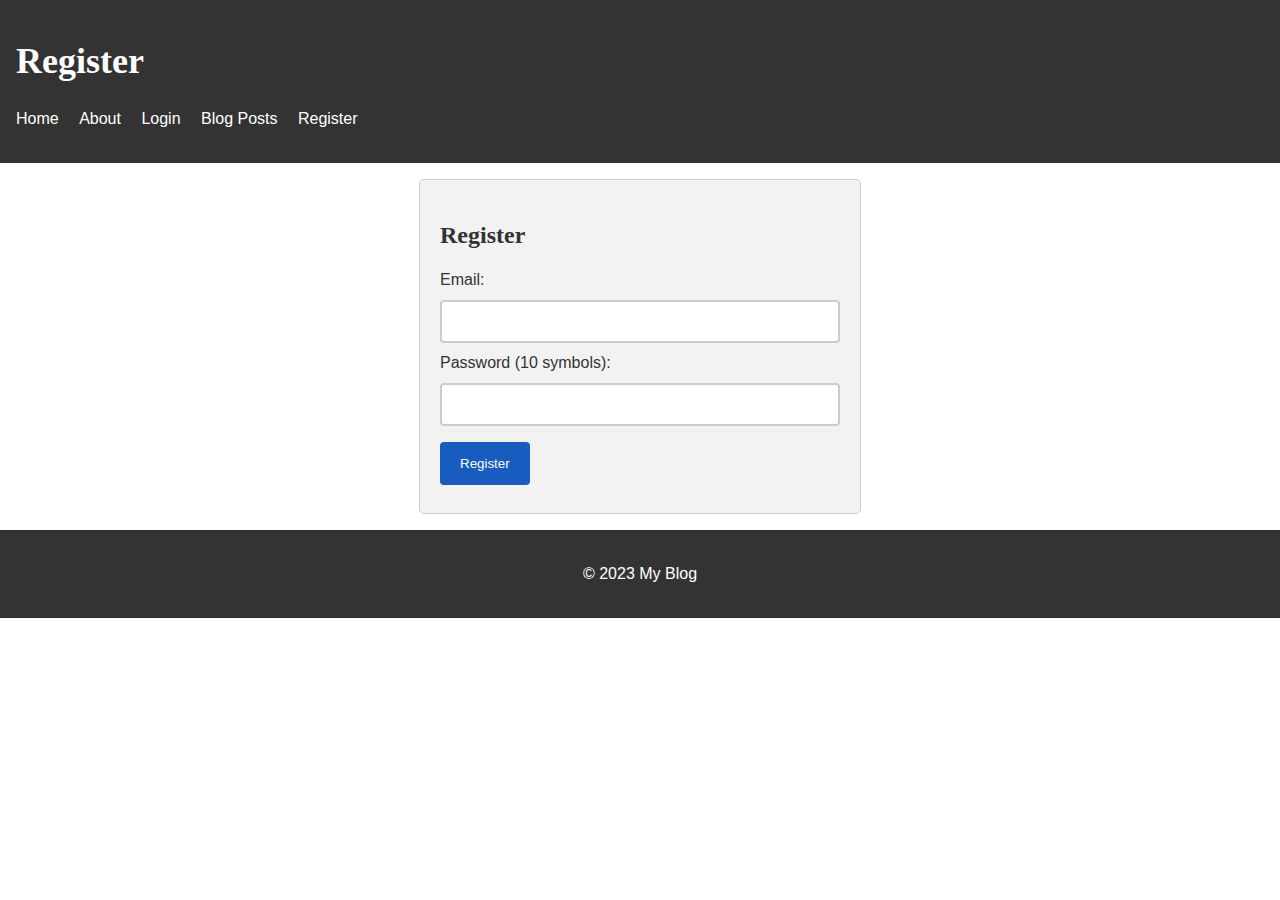
==== register.html @ 962905b8 "Add files via upload" ====
<!DOCTYPE html>
<html lang="en"></html>
<html>
    <meta name="viewport" content="width=device-width, initial-scale=1.0">
    <meta name="description" content="Join our community of artists and creatives by registering for our blog today. As a registered member, you'll gain access to exclusive content, early access to new posts, and special offers from our partners." />
    <title>My Blogg Page | Register</title>
    <link rel="stylesheet" href="/css/style.css">
    <link rel="stylesheet" href="/css/register.css">
  </head>
  <body>
    <header>
      <h1>Register</h1>
      <nav>
        <ul>
          <li><a href="index.html">Home</a></li>
          <li><a href="about.html">About</a></li>
          <li><a href="login.html">Login</a></li>
          <li><a href="blogpost.html">Blog Posts</a></li> 
          <li><a href="register.html">Register</a></li>         
        </ul>
      </nav>
    </header>
    <main>
      <div class="register-container">
        <form class="register-form" id="register-form">
          <h2>Register</h2>
            <label for="email">Email:</label>
            <input type="email" id="email" name="email" required>
            <br>
            <label for="password">Password (10 symbols):</label>
            <input type="password" id="password" name="password" required minlength="10">
            <br>
            <input type="submit" value="Register">
          </form>
        </div>
    </main>
    <script src="/js/reg.js"></script>
    <footer>
      <p>&copy; 2023 My Blog</p>
    </footer>
  </body>
</html>
---- css/style.css ----
body {
  font-family: 'Helvetica Neue', Helvetica, Arial, sans-serif;
    margin: 0;
    padding: 0;
    font-size: 16px;
    line-height: 1.5;
    color: #333;
  }
  
  header {
    background-color: #333;
    color: #fff;
    padding: 1rem;
  }

  img{
    width: 200px;
    height: auto;
  }
  
  h1, h2, h3, h4, h5, h6 {
    font-family: Georgia, serif;
    font-weight: bold;
  }
  
  h1 {
    font-size: 36px;
    line-height: 1.2;
  }
  
  h2 {
    font-size: 28px;
    line-height: 1.3;
  }
  
  h3 {
    font-size: 22px;
    line-height: 1.4;
  }
  h4 {
    font-size: 18px;
    line-height: 1.5;
  }
  nav ul {
    list-style: none;
    margin: 0;
    padding: 0;
  }
  
  nav li {
    display: inline-block;
    margin-right: 1rem;
  }
  
  nav a {
    color: #fff;
    text-decoration: none;
  }

  nav a:hover {
    text-decoration: none;
    border-bottom: 2px solid rgb(255, 255, 255);
  }
  
  main {
    margin: 1rem;
  }
  
  section {
    margin-bottom: 2rem;
  }
  
  h2 {
    font-size: 1.5rem;
    margin-bottom: 1rem;
  }
  
  ul {
    list-style: none;
    margin: 0;
    padding: 0;
  }
  
  li {
    margin-bottom: 1rem;
  }
  
  h3 a {
    color: #333;
    text-decoration: none;
  }
  
  time {
    font-style: italic;
  }
  
  footer {
    background-color: #333;
    color: #fff;
    padding: 1rem;
    text-align: center;
    padding-top: 20p;
  }
---- css/register.css ----
.register-container {
    max-width: 400px;
    margin: 0 auto;
    padding: 20px;
    border: 1px solid #ccc;
    border-radius: 5px;
    background-color: #f2f2f2;
  }
  
  .register-header {
    text-align: center;
    margin-bottom: 20px;
  }
  
  .register-form input[type="text"],
  .register-form input[type="email"],
  .register-form input[type="password"] {
    width: 100%;
    padding: 12px 20px;
    margin: 8px 0;
    box-sizing: border-box;
    border: 2px solid #ccc;
    border-radius: 4px;
    background-color: #fff;
  }
  
  .register-form input[type="submit"] {
    background-color: #195cc0;
    color: #fff;
    padding: 14px 20px;
    margin: 8px 0;
    border: none;
    border-radius: 4px;
    cursor: pointer;
  }
  
  .register-form input[type="submit"]:hover {
    background-color: #3881f0;
  }
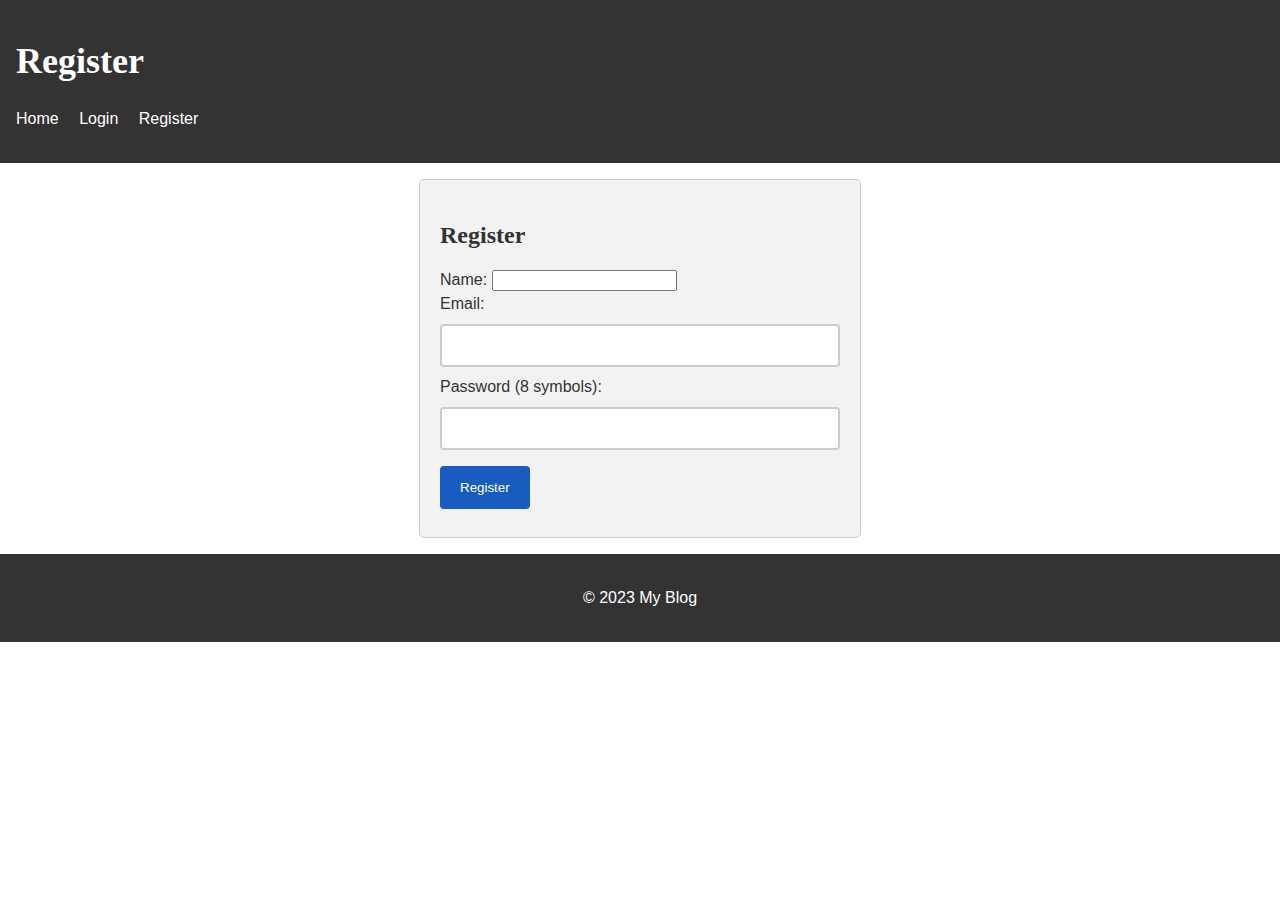
==== commit f49b7695: "Added api part to code" ====
--- a/register.html
+++ b/register.html
@@ -12,11 +12,9 @@
       <h1>Register</h1>
       <nav>
         <ul>
-          <li><a href="index.html">Home</a></li>
-          <li><a href="about.html">About</a></li>
-          <li><a href="login.html">Login</a></li>
-          <li><a href="blogpost.html">Blog Posts</a></li> 
-          <li><a href="register.html">Register</a></li>         
+            <li><a href="index.html">Home</a></li>
+            <li><a href="index.html">Login</a></li> 
+            <li><a href="register.html">Register</a></li>         
         </ul>
       </nav>
     </header>
@@ -24,10 +22,13 @@
       <div class="register-container">
         <form class="register-form" id="register-form">
           <h2>Register</h2>
+          <label for="name">Name:</label>
+            <input type="name" id="name" name="name" required>
+            <br>
             <label for="email">Email:</label>
             <input type="email" id="email" name="email" required>
             <br>
-            <label for="password">Password (10 symbols):</label>
+            <label for="password">Password (8 symbols):</label>
             <input type="password" id="password" name="password" required minlength="10">
             <br>
             <input type="submit" value="Register">
--- a/css/style.css
+++ b/css/style.css
@@ -1,104 +1,104 @@
 body {
-  font-family: 'Helvetica Neue', Helvetica, Arial, sans-serif;
-    margin: 0;
-    padding: 0;
-    font-size: 16px;
-    line-height: 1.5;
-    color: #333;
-  }
+    font-family: 'Helvetica Neue', Helvetica, Arial, sans-serif;
+      margin: 0;
+      padding: 0;
+      font-size: 16px;
+      line-height: 1.5;
+      color: #333;
+    }
+    
+    header {
+      background-color: #333;
+      color: #fff;
+      padding: 1rem;
+    }
   
-  header {
-    background-color: #333;
-    color: #fff;
-    padding: 1rem;
-  }
-
-  img{
-    width: 200px;
-    height: auto;
-  }
+    img{
+      width: 200px;
+      height: auto;
+    }
+    
+    h1, h2, h3, h4, h5, h6 {
+      font-family: Georgia, serif;
+      font-weight: bold;
+    }
+    
+    h1 {
+      font-size: 36px;
+      line-height: 1.2;
+    }
+    
+    h2 {
+      font-size: 28px;
+      line-height: 1.3;
+    }
+    
+    h3 {
+      font-size: 22px;
+      line-height: 1.4;
+    }
+    h4 {
+      font-size: 18px;
+      line-height: 1.5;
+    }
+    nav ul {
+      list-style: none;
+      margin: 0;
+      padding: 0;
+    }
+    
+    nav li {
+      display: inline-block;
+      margin-right: 1rem;
+    }
+    
+    nav a {
+      color: #fff;
+      text-decoration: none;
+    }
   
-  h1, h2, h3, h4, h5, h6 {
-    font-family: Georgia, serif;
-    font-weight: bold;
-  }
-  
-  h1 {
-    font-size: 36px;
-    line-height: 1.2;
-  }
-  
-  h2 {
-    font-size: 28px;
-    line-height: 1.3;
-  }
-  
-  h3 {
-    font-size: 22px;
-    line-height: 1.4;
-  }
-  h4 {
-    font-size: 18px;
-    line-height: 1.5;
-  }
-  nav ul {
-    list-style: none;
-    margin: 0;
-    padding: 0;
-  }
-  
-  nav li {
-    display: inline-block;
-    margin-right: 1rem;
-  }
-  
-  nav a {
-    color: #fff;
-    text-decoration: none;
-  }
-
-  nav a:hover {
-    text-decoration: none;
-    border-bottom: 2px solid rgb(255, 255, 255);
-  }
-  
-  main {
-    margin: 1rem;
-  }
-  
-  section {
-    margin-bottom: 2rem;
-  }
-  
-  h2 {
-    font-size: 1.5rem;
-    margin-bottom: 1rem;
-  }
-  
-  ul {
-    list-style: none;
-    margin: 0;
-    padding: 0;
-  }
-  
-  li {
-    margin-bottom: 1rem;
-  }
-  
-  h3 a {
-    color: #333;
-    text-decoration: none;
-  }
-  
-  time {
-    font-style: italic;
-  }
-  
-  footer {
-    background-color: #333;
-    color: #fff;
-    padding: 1rem;
-    text-align: center;
-    padding-top: 20p;
-  }
-  +    nav a:hover {
+      text-decoration: none;
+      border-bottom: 2px solid rgb(255, 255, 255);
+    }
+    
+    main {
+      margin: 1rem;
+    }
+    
+    section {
+      margin-bottom: 2rem;
+    }
+    
+    h2 {
+      font-size: 1.5rem;
+      margin-bottom: 1rem;
+    }
+    
+    ul {
+      list-style: none;
+      margin: 0;
+      padding: 0;
+    }
+    
+    li {
+      margin-bottom: 1rem;
+    }
+    
+    h3 a {
+      color: #333;
+      text-decoration: none;
+    }
+    
+    time {
+      font-style: italic;
+    }
+    
+    footer {
+      background-color: #333;
+      color: #fff;
+      padding: 1rem;
+      text-align: center;
+      padding-top: 20p;
+    }
+    